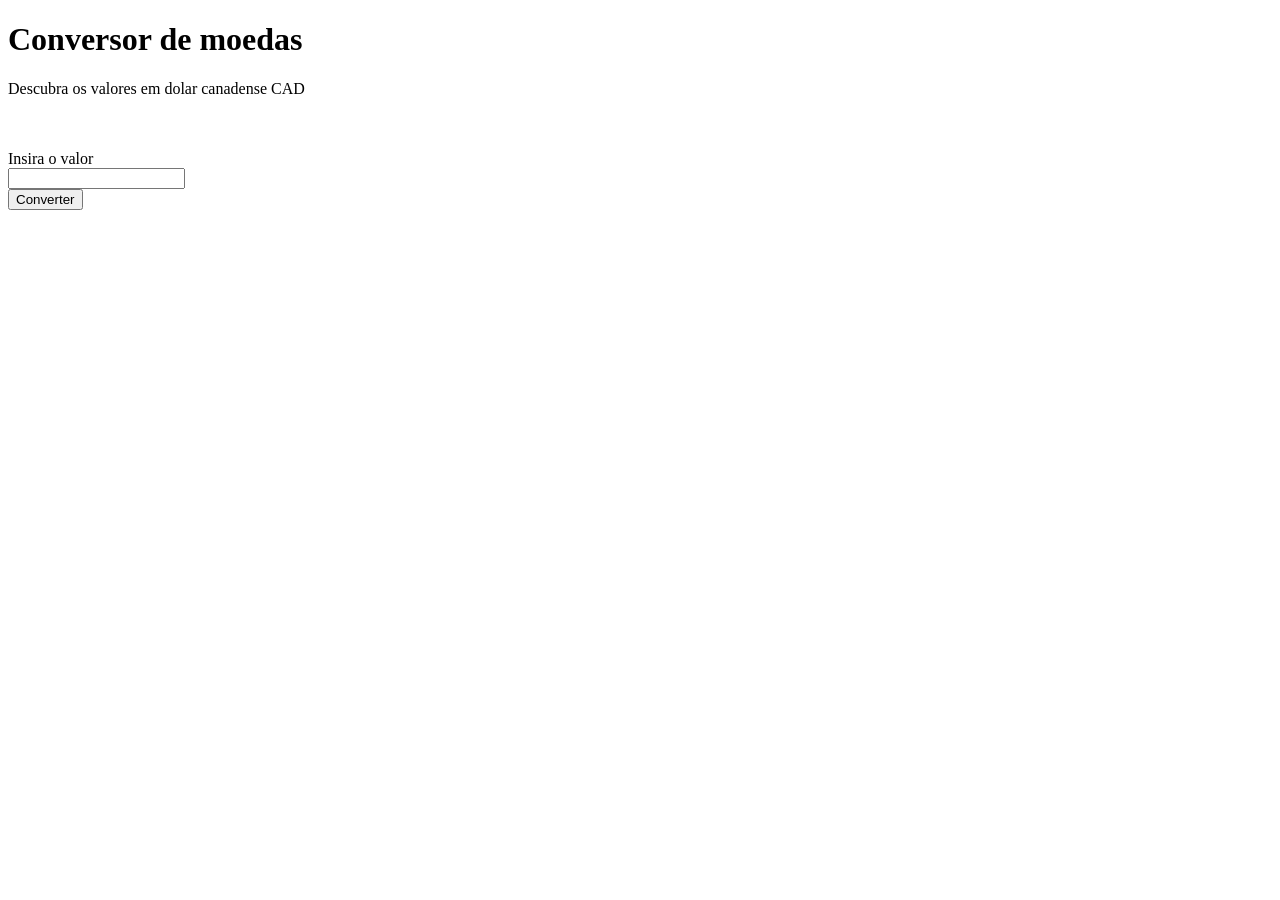
==== index.html @ b098662f "Create index.html" ====
<!DOCTYPE html>
<html lang="en">
<head>
    <meta charset="UTF-8">
    <meta http-equiv="X-UA-Compatible" content="IE=edge">
    <meta name="viewport" content="width=device-width, initial-scale=1.0">
    <link rel="stylesheet" href="CSS/style.css">
    <title>Conversos de moedas</title>
</head>
<body>
    <div class="container">
        <h1 class="page-title">Conversor de moedas</h1>
        <p class="page-subtitle">Descubra os valores em dolar canadense CAD</p>
        <img src="https://www.alura.com.br/assets/img/imersoes/dev-2021/logo-imersao-conversor-de-moedas.svg" class="page-logo" alt=""><br><br>
        <label for="moeda">Insira o valor</label><br>
        <input type="number" id="valor" size="2" /><br>
        <button type="submit" onclick="Converter()">Converter</button>
        <h2 id="valorConvertido"></h2>
    </div>
    <a href="https://alura.com.br/" target="_blank">
    <img src="https://www.alura.com.br/assets/img/home/alura-logo.svg" alt="" class="alura-logo">
    <script src="script.js"></script>
</body>
</html>
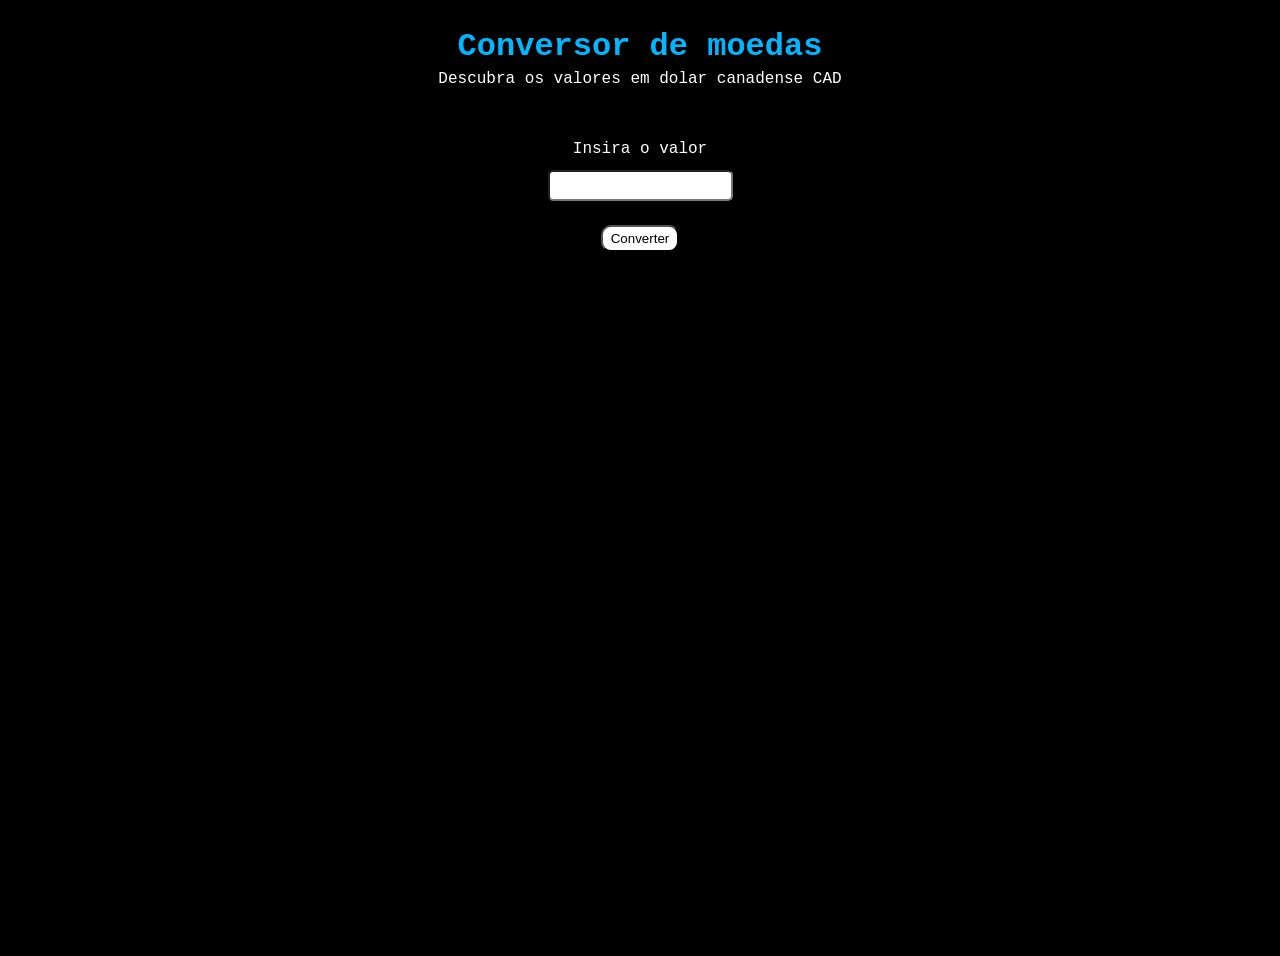
==== commit 2b4f01d2: "Update index.html" ====
--- a/index.html
+++ b/index.html
@@ -4,7 +4,7 @@
     <meta charset="UTF-8">
     <meta http-equiv="X-UA-Compatible" content="IE=edge">
     <meta name="viewport" content="width=device-width, initial-scale=1.0">
-    <link rel="stylesheet" href="CSS/style.css">
+    <link rel="stylesheet" href="https://isaque4nd.github.io/Conversor_de_moedas/style.css">
     <title>Conversos de moedas</title>
 </head>
 <body>
@@ -19,6 +19,6 @@
     </div>
     <a href="https://alura.com.br/" target="_blank">
     <img src="https://www.alura.com.br/assets/img/home/alura-logo.svg" alt="" class="alura-logo">
-    <script src="script.js"></script>
+    <script src="https://isaque4nd.github.io/Conversor_de_moedas/script.js"></script>
 </body>
 </html>
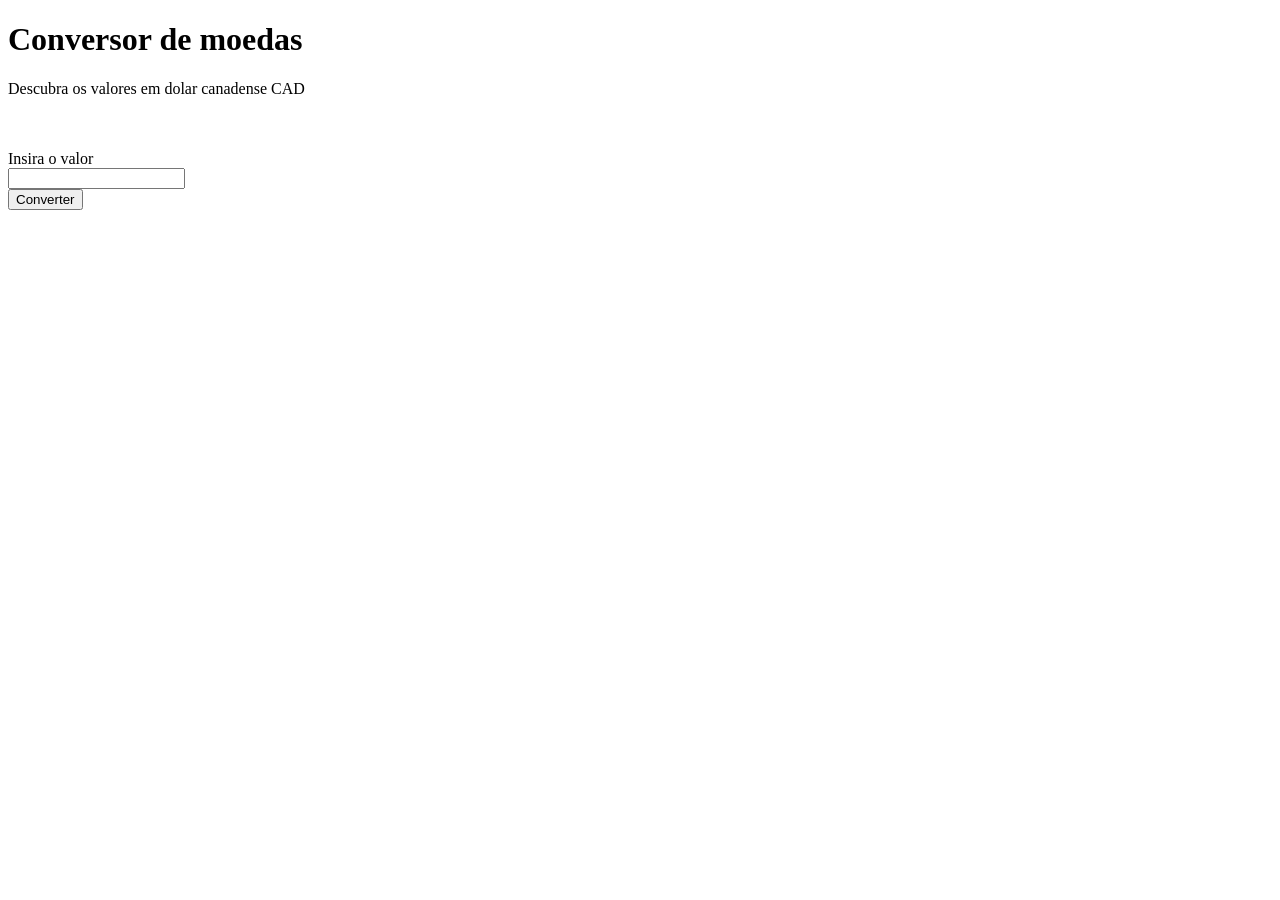
==== commit bde645c5: "Add files via upload" ====
--- a/index.html
+++ b/index.html
@@ -1,24 +1,24 @@
-<!DOCTYPE html>
-<html lang="en">
-<head>
-    <meta charset="UTF-8">
-    <meta http-equiv="X-UA-Compatible" content="IE=edge">
-    <meta name="viewport" content="width=device-width, initial-scale=1.0">
-    <link rel="stylesheet" href="https://isaque4nd.github.io/Conversor_de_moedas/style.css">
-    <title>Conversos de moedas</title>
-</head>
-<body>
-    <div class="container">
-        <h1 class="page-title">Conversor de moedas</h1>
-        <p class="page-subtitle">Descubra os valores em dolar canadense CAD</p>
-        <img src="https://www.alura.com.br/assets/img/imersoes/dev-2021/logo-imersao-conversor-de-moedas.svg" class="page-logo" alt=""><br><br>
-        <label for="moeda">Insira o valor</label><br>
-        <input type="number" id="valor" size="2" /><br>
-        <button type="submit" onclick="Converter()">Converter</button>
-        <h2 id="valorConvertido"></h2>
-    </div>
-    <a href="https://alura.com.br/" target="_blank">
-    <img src="https://www.alura.com.br/assets/img/home/alura-logo.svg" alt="" class="alura-logo">
-    <script src="https://isaque4nd.github.io/Conversor_de_moedas/script.js"></script>
-</body>
-</html>
+<!DOCTYPE html>
+<html lang="en">
+<head>
+    <meta charset="UTF-8">
+    <meta http-equiv="X-UA-Compatible" content="IE=edge">
+    <meta name="viewport" content="width=device-width, initial-scale=1.0">
+    <link rel="stylesheet" href="CSS/style.css">
+    <title>Conversos de moedas</title>
+</head>
+<body>
+    <div class="container">
+        <h1 class="page-title">Conversor de moedas</h1>
+        <p class="page-subtitle">Descubra os valores em dolar canadense CAD</p>
+        <img src="https://www.alura.com.br/assets/img/imersoes/dev-2021/logo-imersao-conversor-de-moedas.svg" class="page-logo" alt=""><br><br>
+        <label for="moeda">Insira o valor</label><br>
+        <input type="number" id="valor" size="2" /><br>
+        <button type="submit" onclick="Converter()">Converter</button>
+        <h2 id="valorConvertido"></h2>
+    </div>
+    <a href="https://alura.com.br/" target="_blank">
+    <img src="https://www.alura.com.br/assets/img/home/alura-logo.svg" alt="" class="alura-logo">
+    <script src="script.js"></script>
+</body>
+</html>
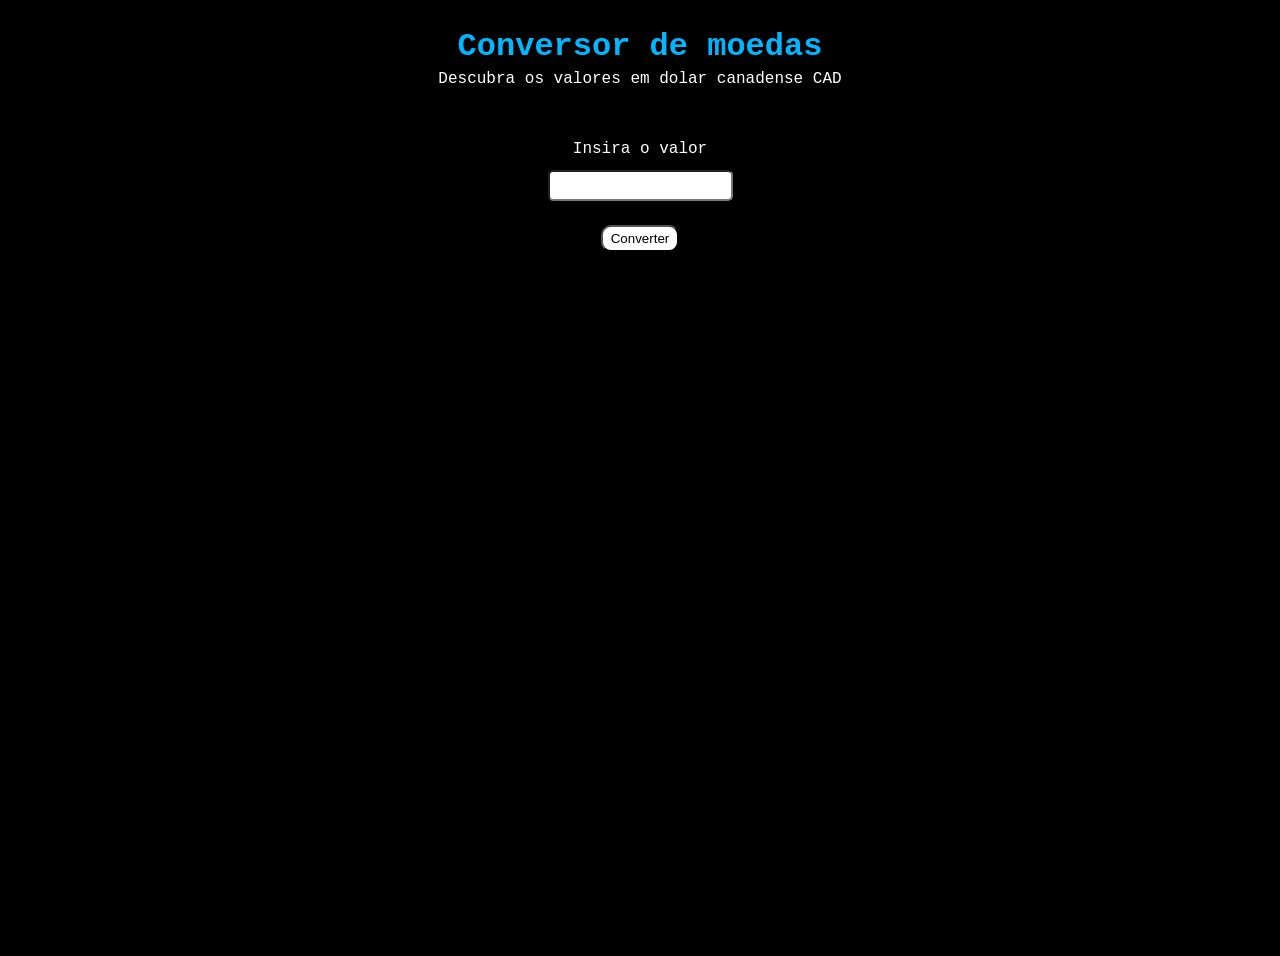
==== commit 7c039b07: "Update index.html" ====
--- a/index.html
+++ b/index.html
@@ -1,24 +1,24 @@
-<!DOCTYPE html>
-<html lang="en">
-<head>
-    <meta charset="UTF-8">
-    <meta http-equiv="X-UA-Compatible" content="IE=edge">
-    <meta name="viewport" content="width=device-width, initial-scale=1.0">
-    <link rel="stylesheet" href="CSS/style.css">
-    <title>Conversos de moedas</title>
-</head>
-<body>
-    <div class="container">
-        <h1 class="page-title">Conversor de moedas</h1>
-        <p class="page-subtitle">Descubra os valores em dolar canadense CAD</p>
-        <img src="https://www.alura.com.br/assets/img/imersoes/dev-2021/logo-imersao-conversor-de-moedas.svg" class="page-logo" alt=""><br><br>
-        <label for="moeda">Insira o valor</label><br>
-        <input type="number" id="valor" size="2" /><br>
-        <button type="submit" onclick="Converter()">Converter</button>
-        <h2 id="valorConvertido"></h2>
-    </div>
-    <a href="https://alura.com.br/" target="_blank">
-    <img src="https://www.alura.com.br/assets/img/home/alura-logo.svg" alt="" class="alura-logo">
-    <script src="script.js"></script>
-</body>
-</html>+<!DOCTYPE html>
+<html lang="en">
+<head>
+    <meta charset="UTF-8">
+    <meta http-equiv="X-UA-Compatible" content="IE=edge">
+    <meta name="viewport" content="width=device-width, initial-scale=1.0">
+    <link rel="stylesheet" href="https://isaque4nd.github.io/Conversor_de_moedas/style.css">
+    <title>Conversos de moedas</title>
+</head>
+<body>
+    <div class="container">
+        <h1 class="page-title">Conversor de moedas</h1>
+        <p class="page-subtitle">Descubra os valores em dolar canadense CAD</p>
+        <img src="https://www.alura.com.br/assets/img/imersoes/dev-2021/logo-imersao-conversor-de-moedas.svg" class="page-logo" alt=""><br><br>
+        <label for="moeda">Insira o valor</label><br>
+        <input type="number" id="valor" size="2" /><br>
+        <button type="submit" onclick="Converter()">Converter</button>
+        <h2 id="valorConvertido"></h2>
+    </div>
+    <a href="https://alura.com.br/" target="_blank">
+    <img src="https://www.alura.com.br/assets/img/home/alura-logo.svg" alt="" class="alura-logo">
+    <script src="https://isaque4nd.github.io/Conversor_de_moedas/script.js"></script>
+</body>
+</html>
